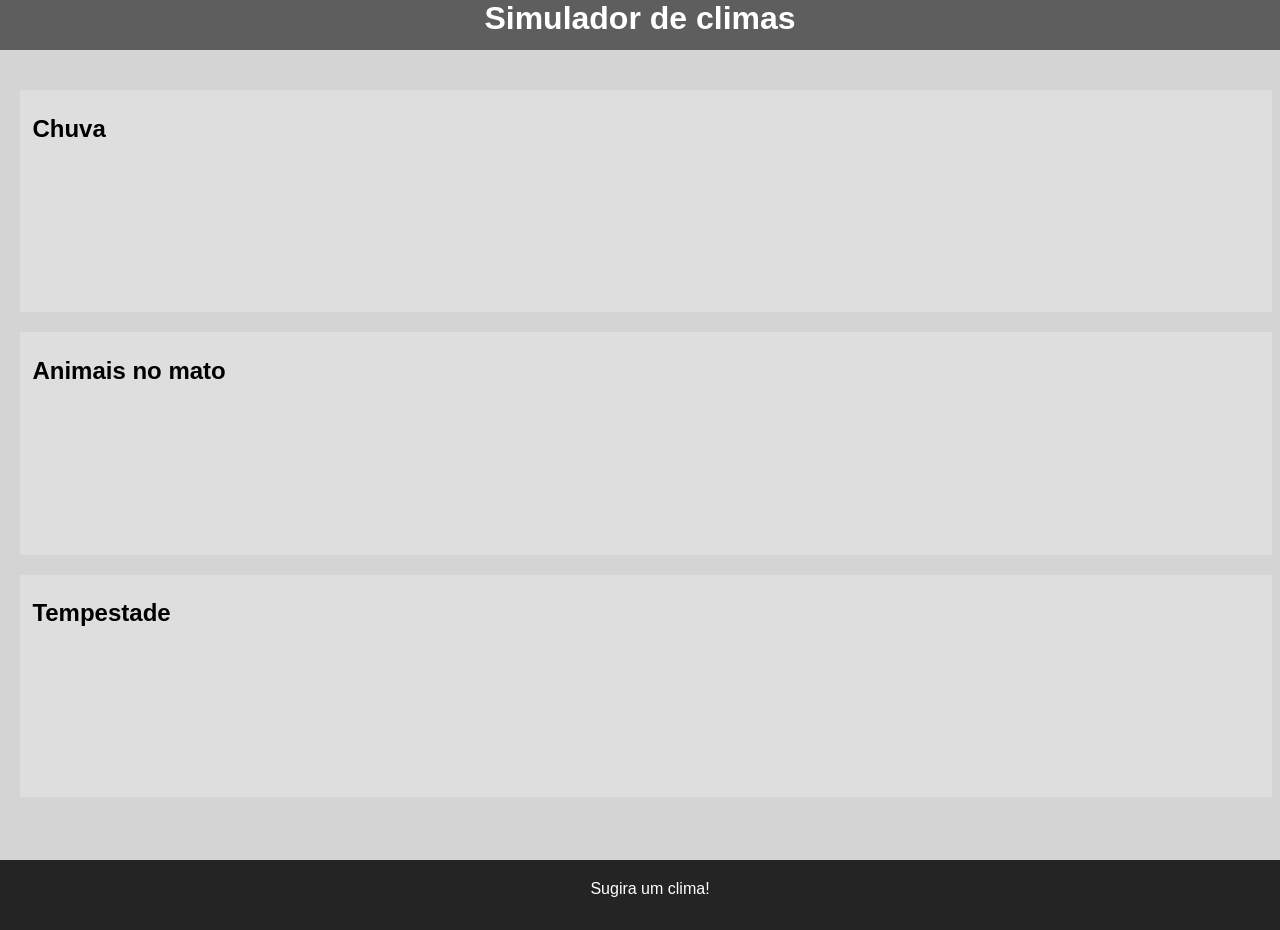
==== html-II-exercicios-main/exercicio1/index.html @ 415d5907 "feat: primeiras aulas e exercicios" ====
<!DOCTYPE html>
<html lang="en">
<head>
    <meta charset="UTF-8">
    <meta http-equiv="X-UA-Compatible" content="IE=edge">
    <meta name="viewport" content="width=device-width, initial-scale=1.0">
    <link rel="stylesheet" href="./style.css">
    <title>Exercício 1</title>
</head>
<body>
    <div class="a">
        <h1>Simulador de climas</h1>
    </div>
    
    <div class="b">
    
        <div class="c">
            <div class="d">
                <h2>Chuva</h2>
            </div>
            <div class="d">
                <h2>Animais no mato</h2>
            </div>
            <div class="d">
                <h2>Tempestade</h2>
            </div>
        </div>
    
    </div>
    <div class="e">
        <p>Sugira um clima!</p>
    </div>
    
</body>
</html>
---- html-II-exercicios-main/exercicio1/style.css ----
*{
    margin: 0;
    padding: 0;
    font-family: 'Helvetica', sans-serif;
  }
  
  header, .a{
    height: 50px;
    background-color: #5e5e5e;
    width: 100vw;
    text-align: center;
    color: white;
  }
  
  main, .b{
    height: 90vh;
    display: flex;
    flex-direction: row;
    align-items: stretch;
  }
  
  section, .c{
    background-color: #d4d4d4;
    width: 100%;
    padding: 20px 20px 0 20px;
  }
  
  article, .d{
    background-color: #dedede;
    height: 25%;
    width: 100%;
    margin-top: 20px;
    padding-top: 2%;
    padding-left: 1%;
  }
  
  footer, .e{
    background-color: #242424;
    height: 50px;
    padding: 20px 0 0 20px;
    text-align: center;
    color: white;
  }
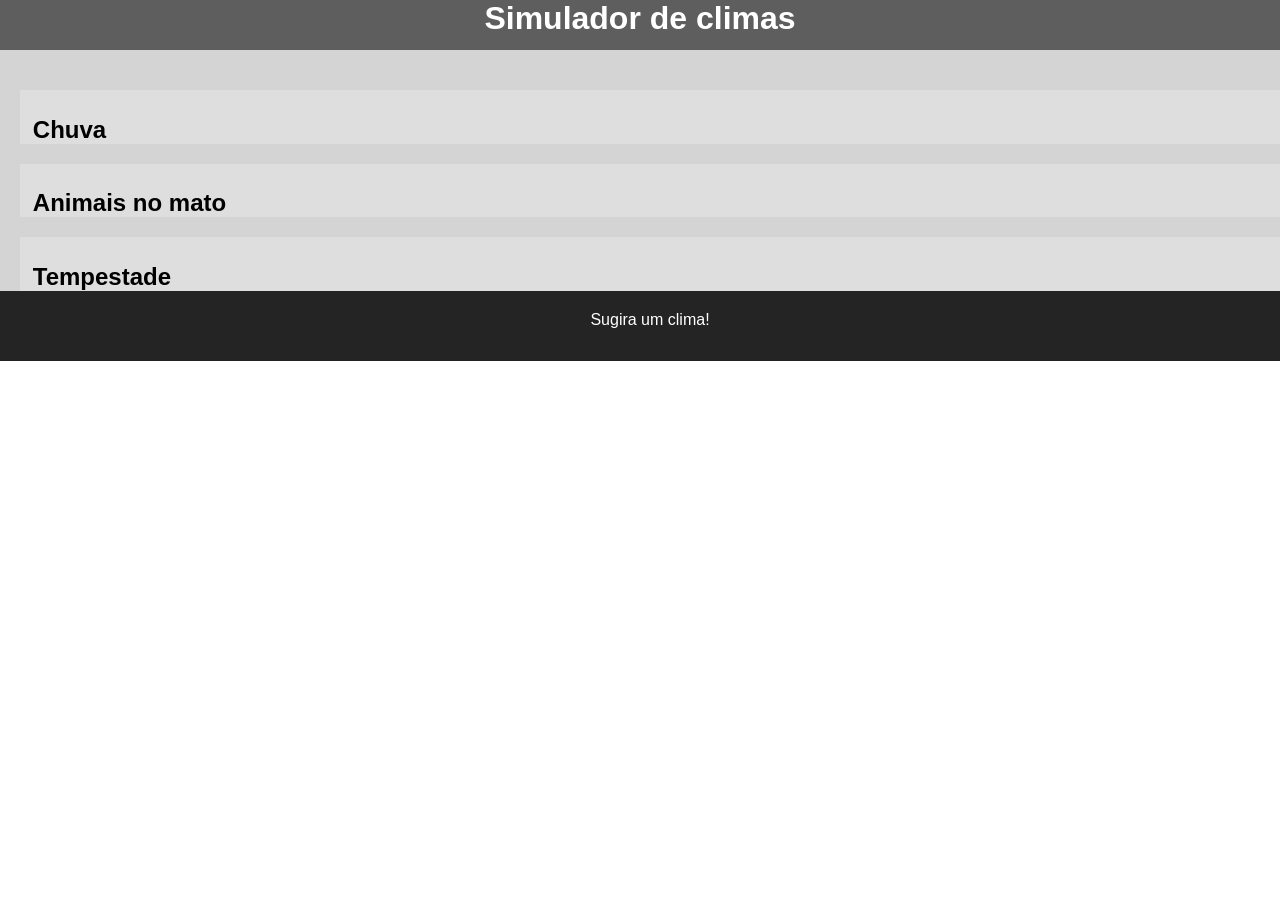
==== commit 374941b7: "feat: exercicios" ====
--- a/html-II-exercicios-main/exercicio1/index.html
+++ b/html-II-exercicios-main/exercicio1/index.html
@@ -1,5 +1,5 @@
 <!DOCTYPE html>
-<html lang="en">
+<html lang="pt-br">
 <head>
     <meta charset="UTF-8">
     <meta http-equiv="X-UA-Compatible" content="IE=edge">
@@ -8,28 +8,26 @@
     <title>Exercício 1</title>
 </head>
 <body>
-    <div class="a">
+    <header class="a">
         <h1>Simulador de climas</h1>
-    </div>
+    </header>
     
-    <div class="b">
-    
-        <div class="c">
-            <div class="d">
+    <div main="b">    
+        <section class="c">
+            <article class="d">
                 <h2>Chuva</h2>
-            </div>
-            <div class="d">
+            </article>
+            <article class="d">
                 <h2>Animais no mato</h2>
-            </div>
-            <div class="d">
+            </article>
+            <article class="d">
                 <h2>Tempestade</h2>
-            </div>
-        </div>
-    
-    </div>
-    <div class="e">
+            </article>
+        </section>    
+    </main>
+    <footer class="e">
         <p>Sugira um clima!</p>
-    </div>
+    </footer>
     
 </body>
 </html>
